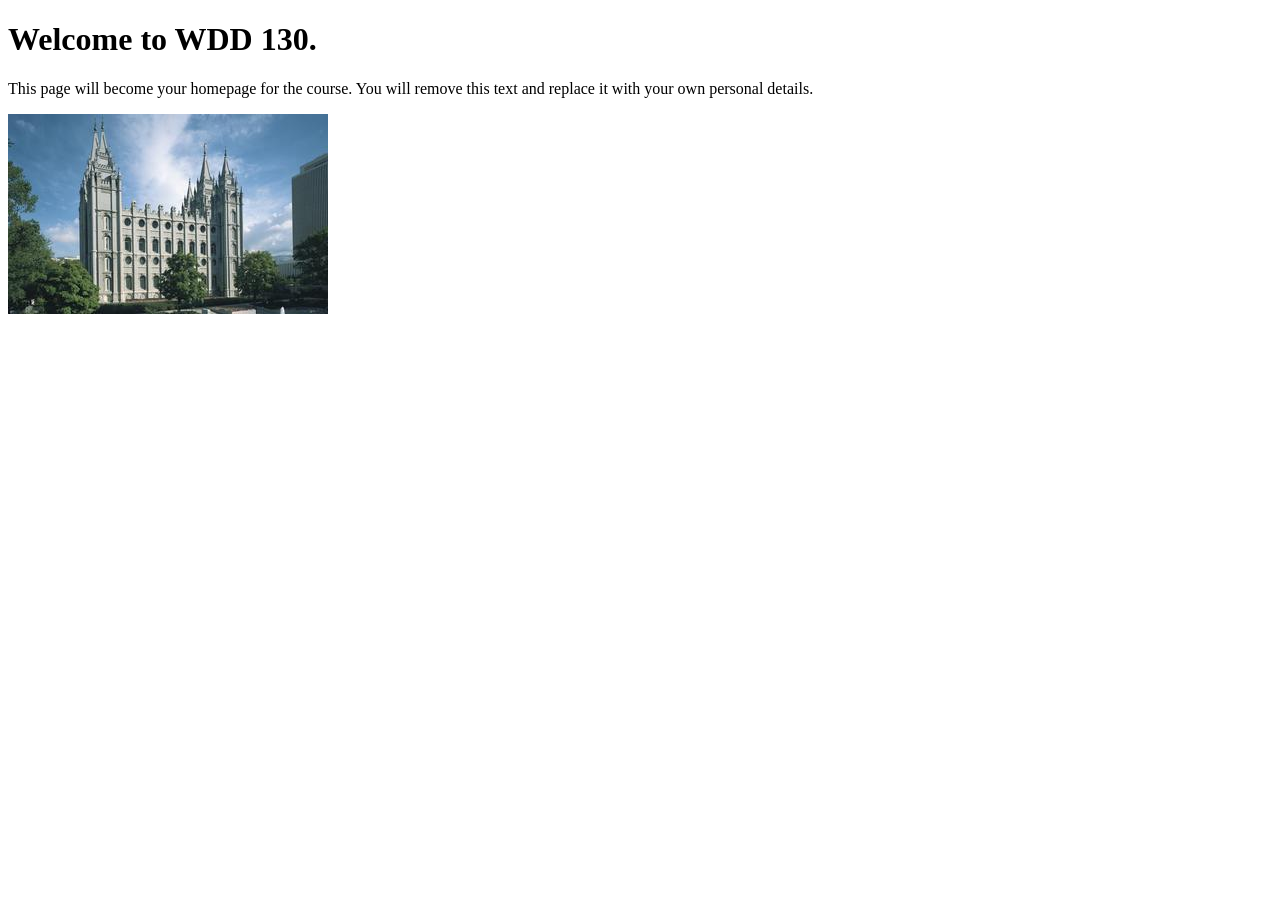
==== index.html @ 802a805d "Initial commit" ====
<!DOCTYPE html>
<html lang="en">
<head>
    <meta charset="UTF-8">
    <meta name="viewport" content="width=device-width, initial-scale=1.0">
    <title>WDD 130 | Personal Homepage</title>
</head>
<body>
    <h1>Welcome to WDD 130.</h1>
    <p>This page will become your homepage for the course. You will remove this text and replace it with your own personal details.</p>

    <img src="images/salt-lake-temple.jpg" alt="The Salt Lake Temple.">
</body>
</html>
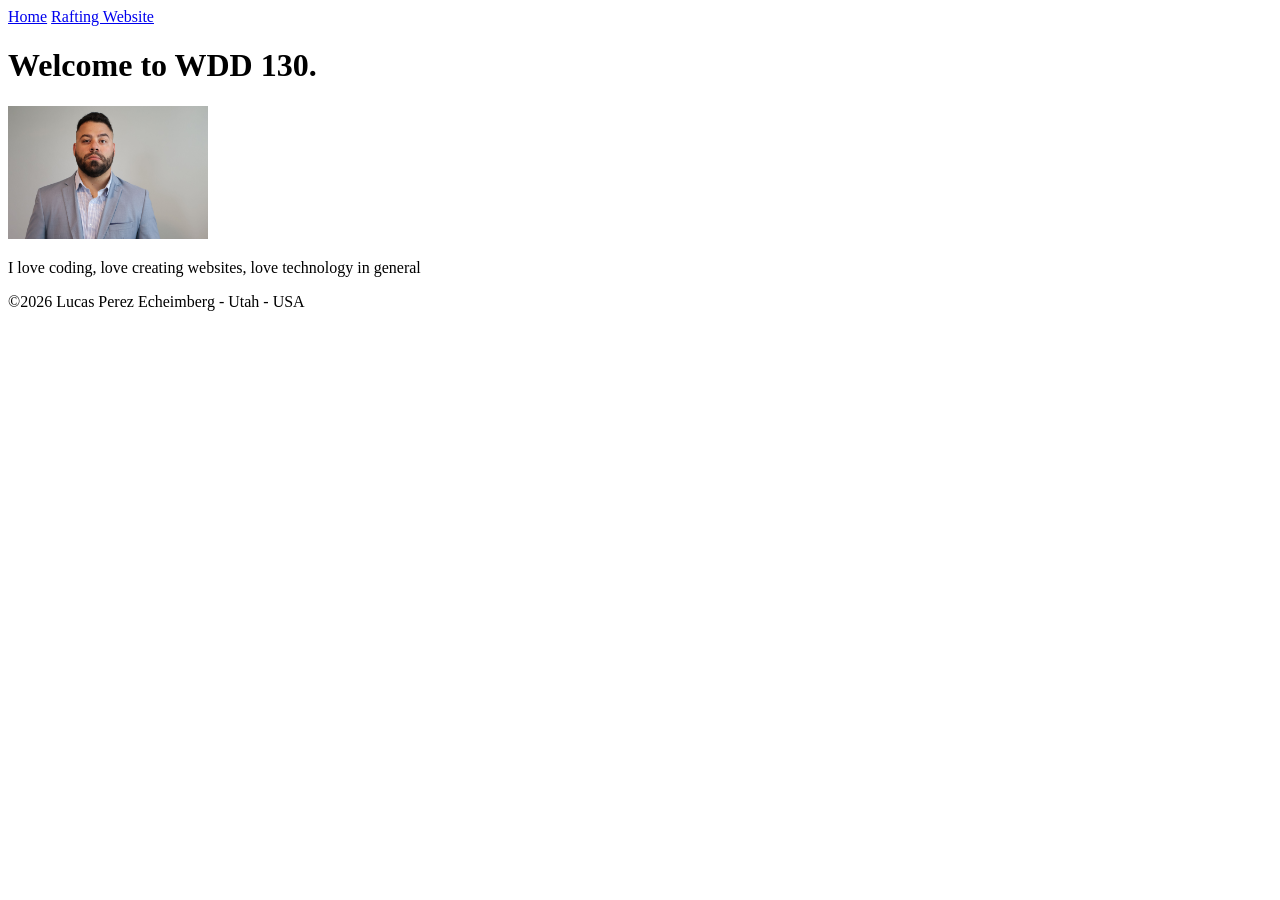
==== commit 1109d6e2: "week 1 done!" ====
--- a/index.html
+++ b/index.html
@@ -1,14 +1,36 @@
 <!DOCTYPE html>
 <html lang="en">
+
 <head>
     <meta charset="UTF-8">
     <meta name="viewport" content="width=device-width, initial-scale=1.0">
-    <title>WDD 130 | Personal Homepage</title>
+    <title>Lucas Perez Echeimberg | WDD 130</title>
 </head>
+
 <body>
-    <h1>Welcome to WDD 130.</h1>
-    <p>This page will become your homepage for the course. You will remove this text and replace it with your own personal details.</p>
 
-    <img src="images/salt-lake-temple.jpg" alt="The Salt Lake Temple.">
+    <header>
+        <nav>
+
+            <a href="#">Home</a>
+
+            <a href="wwr/">Rafting Website</a>
+
+        </nav>
+    </header>
+
+    <main>
+        <h1>Welcome to WDD 130.</h1>
+        <img src="images/Lucas.jpg" alt="Hello, my name is Lucas Perez Echeimberg" width="200">
+
+        <p>I love coding, love creating websites, love technology in general</p>
+    </main>
+
+    <footer>
+        <p> ©2026 Lucas Perez Echeimberg - Utah - USA </p>
+    </footer>
+
+
 </body>
+
 </html>
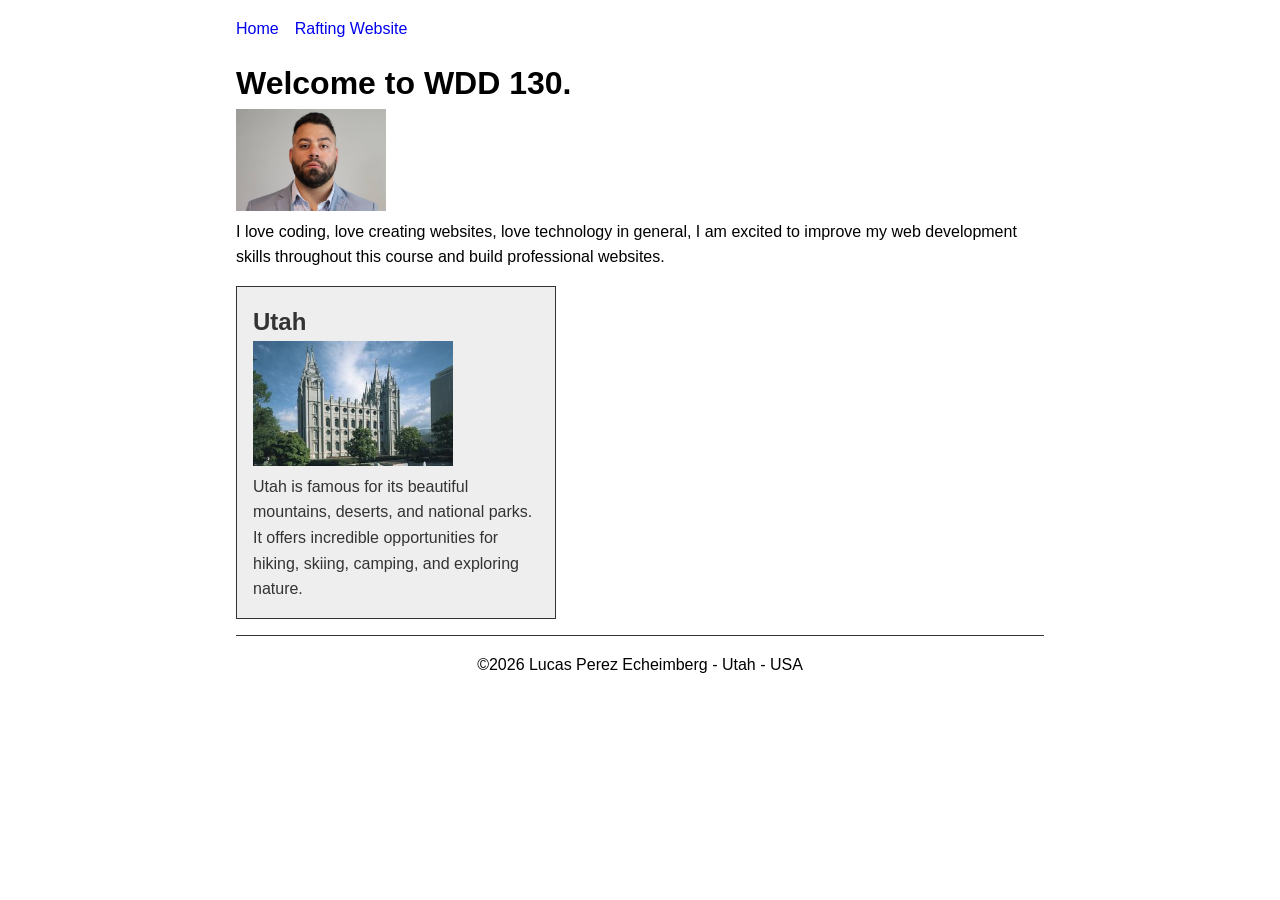
==== commit 92c47a39: "done!" ====
--- a/index.html
+++ b/index.html
@@ -5,6 +5,13 @@
     <meta charset="UTF-8">
     <meta name="viewport" content="width=device-width, initial-scale=1.0">
     <title>Lucas Perez Echeimberg | WDD 130</title>
+    <meta name="description"
+      content="Lucas Perez Echeimberg | WDD 130 | Home page for web development assignments and projects.">
+
+    <meta name="author" content="Lucas Perez Echeimberg">
+
+    <link rel="stylesheet" href="styles/styles.css">
+
 </head>
 
 <body>
@@ -21,10 +28,28 @@
 
     <main>
         <h1>Welcome to WDD 130.</h1>
-        <img src="images/Lucas.jpg" alt="Hello, my name is Lucas Perez Echeimberg" width="200">
+        <img src="images/profile.jpg" alt="Hello, my name is Lucas Perez Echeimberg" width="200">
 
-        <p>I love coding, love creating websites, love technology in general</p>
+        <p>I love coding, love creating websites, love technology in general, I am excited to
+
+            improve my web development skills throughout this course and build professional
+            websites.</p>
     </main>
+    <aside>
+
+        <h2>Utah</h2>
+
+        <img src="images/salt-lake-temple.jpg" alt="Salt Lake Temple in Utah">
+
+        <p>
+
+            Utah is famous for its beautiful mountains, deserts, and national parks. It offers
+
+            incredible opportunities for hiking, skiing, camping, and exploring nature.
+
+        </p>
+
+    </aside>
 
     <footer>
         <p> ©2026 Lucas Perez Echeimberg - Utah - USA </p>
--- a/styles/styles.css
+++ b/styles/styles.css
@@ -0,0 +1,60 @@
+* {
+    margin: 0;
+    padding: 0;
+    box-sizing: border-box;
+}
+
+body {
+    font-family: Arial, Helvetica, sans-serif;
+    max-width: 840px;
+    margin: 0 auto;
+    padding: 1rem;
+    line-height: 1.6;
+}
+
+header {
+    margin-bottom: 1rem;
+}
+
+nav {
+    display: flex;
+    gap: 1rem;
+}
+
+nav a {
+    text-decoration: none;
+}
+
+main {
+    max-width: 840px;
+}
+
+main img {
+    width: 150px;
+    height: auto;
+}
+
+aside {
+    width: 20rem;
+    margin: 1rem 0;
+    border: 1px solid #333;
+    padding: 1rem;
+    background-color: #eeeeee;
+    color: #333333;
+}
+
+aside img {
+    width: 200px;
+    height: auto;
+}
+
+p {
+    padding: 0;
+}
+
+footer {
+    margin-top: 1rem;
+    border-top: 1px solid #333;
+    text-align: center;
+    padding-top: 1rem;
+}
